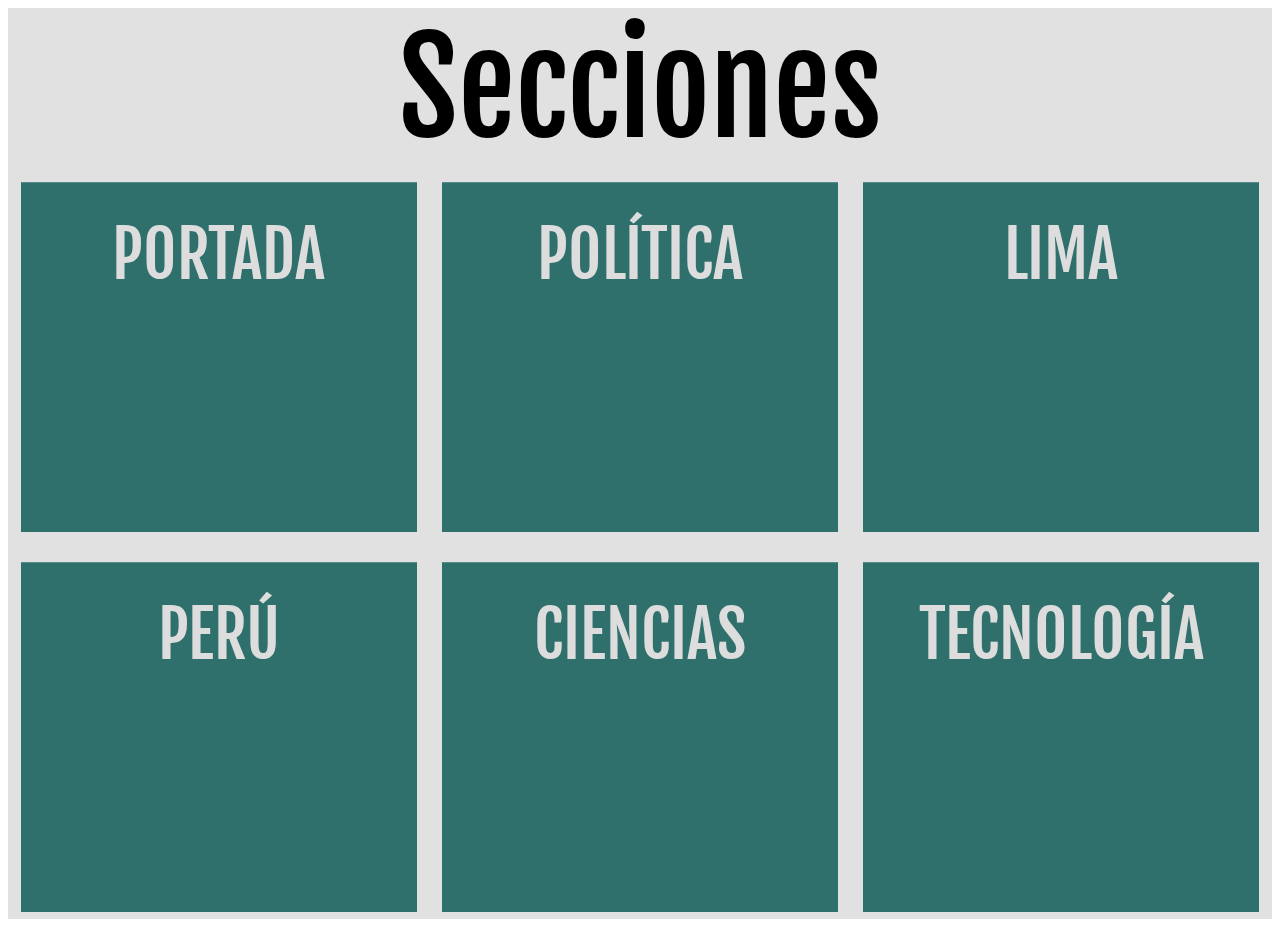
==== index.html @ 7da1bed9 "beta1" ====
<!DOCTYPE html>
<html lang="es">
	<head>
		<meta charset="utf-8"/>
		<title>Demo1</title>
		<link rel="stylesheet" type="text/css" href="css/estilos.css">
		<script src="https://ajax.googleapis.com/ajax/libs/jquery/2.1.3/jquery.min.js"></script>
		<script type="text/javascript" src="js/script.js"></script>
		<link href='http://fonts.googleapis.com/css?family=Fjalla+One' rel='stylesheet' type='text/css'>
	</head>

	<body>
		<div id="titulo">Secciones</div>
		<div id="cuerpo">
		<div class="element">
			<a href="lector.html">
				<div class="secciones portada">Portada
					
					<audio controls preload="auto" id="portadasound">
						<source src="http://translate.google.com/translate_tts?tl=es&q=Portada" type="audio/mp3">
					</audio>				
				</div>
			</a>
		</div>
		<div class="element">	
			<a href="lector.html">
				<div class="secciones politica">Política
					<audio controls preload="auto" id="politicasound">
						<source src="http://translate.google.com/translate_tts?tl=es&q=Política" type="audio/mp3">
					</audio>
				</div>
			</a>
		</div>
		<div class="element">
			<a href="lector.html">
				<div class="secciones lima">Lima
					<audio controls preload="auto" id="limasound">
						<source src="http://translate.google.com/translate_tts?tl=es&q=Lima" type="audio/mp3">
					</audio>
				</div>
			</a>
		</div>
		<div class="element">
			<a href="lector.html">
				<div class="secciones peru">Perú
					<audio controls preload="auto" id="perusound">
						<source src="http://translate.google.com/translate_tts?tl=es&q=Peru" type="audio/mp3">
					</audio>
				</div>
			</a>
		</div>
		<div class="element">
			<a href="lector.html">
				<div class="secciones ciencias">Ciencias
					<audio controls preload="auto" id="cienciassound">
						<source src="http://translate.google.com/translate_tts?tl=es&q=Ciencias" type="audio/mp3">
					</audio>
				</div>
			</a>
		</div>
		<div class="element">	
			<a href="lector.html">
				<div class="secciones tecnologia">Tecnología
					<audio controls preload="auto" id="tecnologiasound">
						<source src="http://translate.google.com/translate_tts?tl=es&q=Tecnologia" type="audio/mp3">
					</audio>
				</div>	
			</a>
		</div>
		</div>
	</body>
</html>
---- css/estilos.css ----
*,*:after,*:before{
     -webkit-box-sizing: border-box;
     -moz-box-sizing: border-box;
              box-sizing: border-box;
     text-rendering:optimizeLegibility;
}
#titulo
{
	background: rgba(225,225,225,5);
}

#cuerpo {
	width: 100%;
    height: 750px;

	margin: none;
	text-align: center;
	background-color: rgba(225,225,225,1);
}

.secciones {
	background-color: rgba(2,84,80,0.8);
	display: inline-block;
	height: 350px;
	width: 100%;
	min-width: 280px;
	font-size: 2em;
	padding: 0.5em;
	text-align: center;
  }

#titulo {
	text-align: center;
	font-size: 8em;
	font-family: 'Fjalla One', sans-serif;
}
.element{
	padding: 1%;
	width: 33.33%;
	float: left;
	text-align: center;

	
	display: inline-block;
	min-width: 280px;
	font-size: 2em;
	
	
	text-align: center;
	font-family: 'Fjalla One', sans-serif;
}
.element audio
{
	opacity: 0;
}
.element
{

}
.element a
{
	color:#ddd;
	display: block;
	text-decoration: none;
	text-transform: uppercase;
	width: 100%;
}
.element a:hover
{
	margin-top: 1em;
	--webkit-transition:all .5s;
	-o-transition:all .5s;
	transition: all .5s;
}
.element div
{
    box-shadow: 0  1px rgba(255,255,255,.2) inset;
	margin-bottom: 5px;
	padding-left: 0.5em;
	/*outline: 1px solid green;*/
	--webkit-transition:all .5s;
	-o-transition:all .5s;
	transition: all .5s;
}
.element div:hover
{
	box-shadow: 0 15em  rgba(255,255,255,.2) inset;
}
.element img

{
	opacity: 0.5%;
}
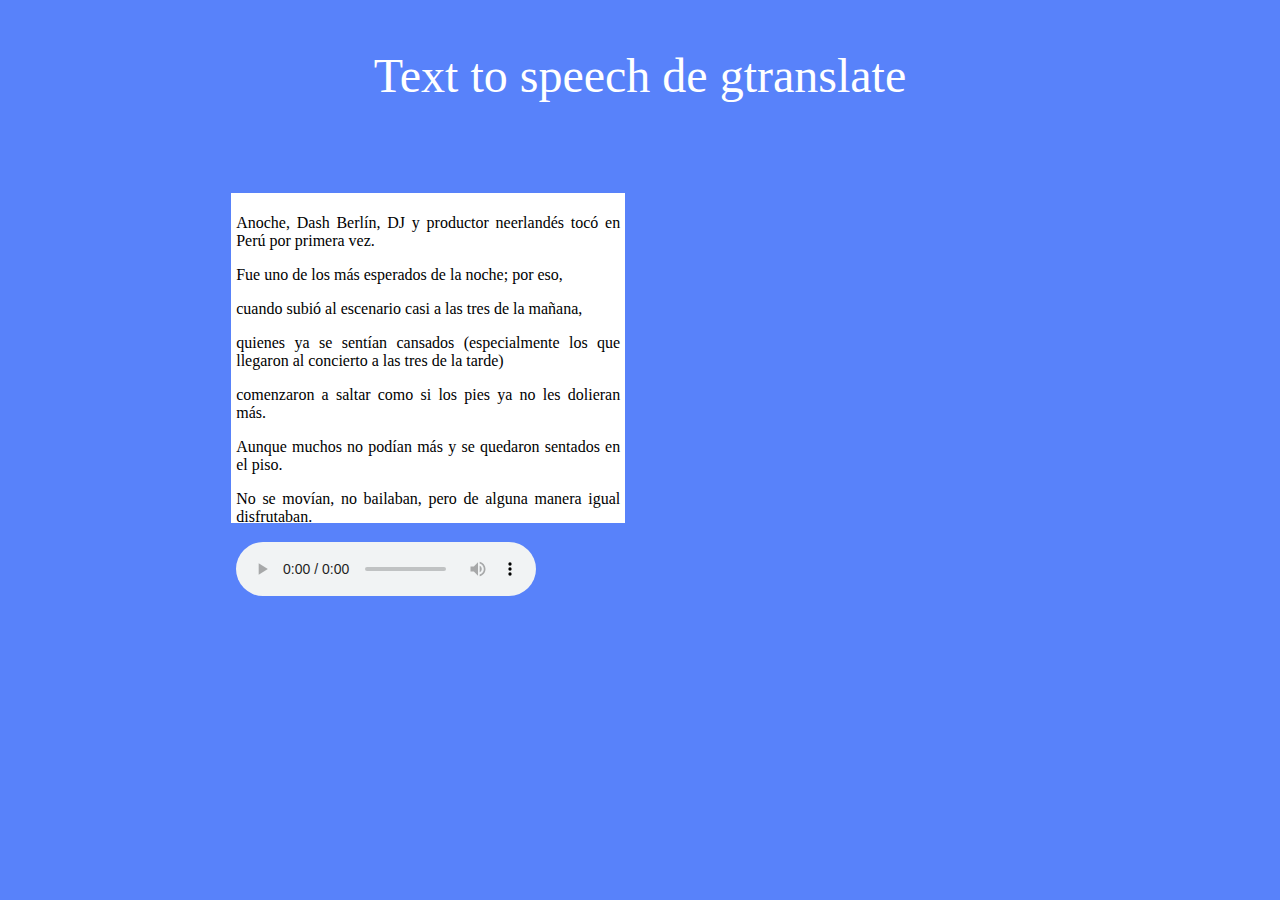
==== commit 4ffa3357: "demo1" ====
--- a/index.html
+++ b/index.html
@@ -3,71 +3,41 @@
 	<head>
 		<meta charset="utf-8"/>
 		<title>Demo1</title>
-		<link rel="stylesheet" type="text/css" href="css/estilos.css">
+		<link type="text/css" rel="stylesheet" href="css/estilos.css">
+		<link rel="shortcut icon" type="image/x-icon" href="img/translate.ico"/>
 		<script src="https://ajax.googleapis.com/ajax/libs/jquery/2.1.3/jquery.min.js"></script>
 		<script type="text/javascript" src="js/script.js"></script>
-		<link href='http://fonts.googleapis.com/css?family=Fjalla+One' rel='stylesheet' type='text/css'>
+
 	</head>
-
 	<body>
-		<div id="titulo">Secciones</div>
-		<div id="cuerpo">
-		<div class="element">
-			<a href="lector.html">
-				<div class="secciones portada">Portada
+		<p id="titulo">Text to speech de gtranslate</p>
+		<div id="principal">
+			<div id="organizador" >
+				<div id="sonido">
+					<div id="prueba">
+						<p id="texto1">Anoche, Dash Berlín, DJ y productor neerlandés tocó en Perú por primera vez.</p>
+						<p id="texto2">Fue uno de los más esperados de la noche; por eso,</p>
+						<p id="texto3">cuando subió al escenario casi a las tres de la mañana,</p>
+						<p id="texto4">quienes ya se sentían cansados (especialmente los que llegaron al concierto a las tres de la tarde)</p>
+						<p id="texto5">comenzaron a saltar como si los pies ya no les dolieran más.</p>
+						<p id="texto6">Aunque muchos no podían más y se quedaron sentados en el piso.</p>
+						<p id="texto7">No se movían, no bailaban, pero de alguna manera igual disfrutaban.</p>
+						<audio controls preload="metadata" id="audioh" src="" type="audio/mp3" ontimeupdate="TrackAudio(this)"></audio>
+					</div>
 					
-					<audio controls preload="auto" id="portadasound">
-						<source src="http://translate.google.com/translate_tts?tl=es&q=Portada" type="audio/mp3">
-					</audio>				
 				</div>
-			</a>
+				
+				<div id="contenedor">
+					<div id="resultado">
+						<p id="duracion"></p>
+						<p id="current"></p>
+						<p id="caracteres"></p>
+						<p id="oracion"></p>
+						<p id="parrafo"></p>
+					</div>
+					<div id="simulacro"></div>
+				</div>
+			</div>
 		</div>
-		<div class="element">	
-			<a href="lector.html">
-				<div class="secciones politica">Política
-					<audio controls preload="auto" id="politicasound">
-						<source src="http://translate.google.com/translate_tts?tl=es&q=Política" type="audio/mp3">
-					</audio>
-				</div>
-			</a>
-		</div>
-		<div class="element">
-			<a href="lector.html">
-				<div class="secciones lima">Lima
-					<audio controls preload="auto" id="limasound">
-						<source src="http://translate.google.com/translate_tts?tl=es&q=Lima" type="audio/mp3">
-					</audio>
-				</div>
-			</a>
-		</div>
-		<div class="element">
-			<a href="lector.html">
-				<div class="secciones peru">Perú
-					<audio controls preload="auto" id="perusound">
-						<source src="http://translate.google.com/translate_tts?tl=es&q=Peru" type="audio/mp3">
-					</audio>
-				</div>
-			</a>
-		</div>
-		<div class="element">
-			<a href="lector.html">
-				<div class="secciones ciencias">Ciencias
-					<audio controls preload="auto" id="cienciassound">
-						<source src="http://translate.google.com/translate_tts?tl=es&q=Ciencias" type="audio/mp3">
-					</audio>
-				</div>
-			</a>
-		</div>
-		<div class="element">	
-			<a href="lector.html">
-				<div class="secciones tecnologia">Tecnología
-					<audio controls preload="auto" id="tecnologiasound">
-						<source src="http://translate.google.com/translate_tts?tl=es&q=Tecnologia" type="audio/mp3">
-					</audio>
-				</div>	
-			</a>
-		</div>
-		</div>
-	</body>
+</body>
 </html>
-
--- a/css/estilos.css
+++ b/css/estilos.css
@@ -1,94 +1,80 @@
-*,*:after,*:before{
-     -webkit-box-sizing: border-box;
-     -moz-box-sizing: border-box;
-              box-sizing: border-box;
-     text-rendering:optimizeLegibility;
-}
-#titulo
-{
-	background: rgba(225,225,225,5);
+
+body {
+	background-color: #000000;
 }
 
-#cuerpo {
+#principal {
 	width: 100%;
-    height: 750px;
-
-	margin: none;
-	text-align: center;
-	background-color: rgba(225,225,225,1);
+	height: 100%;
+	background-color: #5882FA;
+	position: absolute;
+	top:0;
+    bottom:0;
+    left:0;
+    right:0;
+    overflow:auto;
+   	z-index:-1;
+   	/*display: inline-block;*/
 }
 
-.secciones {
-	background-color: rgba(2,84,80,0.8);
+#organizador {
+	top: 5em;
+	height: 25em;
+	width: 100%;
 	display: inline-block;
-	height: 350px;
-	width: 100%;
-	min-width: 280px;
-	font-size: 2em;
-	padding: 0.5em;
 	text-align: center;
-  }
+	position: relative;
+	margin: 0 auto;
+}
 
 #titulo {
 	text-align: center;
-	font-size: 8em;
-	font-family: 'Fjalla One', sans-serif;
-}
-.element{
-	padding: 1%;
-	width: 33.33%;
-	float: left;
-	text-align: center;
-
-	
-	display: inline-block;
-	min-width: 280px;
-	font-size: 2em;
-	
-	
-	text-align: center;
-	font-family: 'Fjalla One', sans-serif;
-}
-.element audio
-{
-	opacity: 0;
-}
-.element
-{
-
-}
-.element a
-{
-	color:#ddd;
-	display: block;
-	text-decoration: none;
-	text-transform: uppercase;
-	width: 100%;
-}
-.element a:hover
-{
-	margin-top: 1em;
-	--webkit-transition:all .5s;
-	-o-transition:all .5s;
-	transition: all .5s;
-}
-.element div
-{
-    box-shadow: 0  1px rgba(255,255,255,.2) inset;
-	margin-bottom: 5px;
-	padding-left: 0.5em;
-	/*outline: 1px solid green;*/
-	--webkit-transition:all .5s;
-	-o-transition:all .5s;
-	transition: all .5s;
-}
-.element div:hover
-{
-	box-shadow: 0 15em  rgba(255,255,255,.2) inset;
-}
-.element img
-
-{
-	opacity: 0.5%;
+	font-size: 3em;
+	color: #FFFFFF;
 }
 
+
+#sonido {
+	top: 100px;
+	margin: 0 auto;
+	width: 30%;
+	height: 20em;
+	background-color: #FFFFFF;
+	text-align: justify;
+	padding: 5px;
+	position: relative;
+	margin: 1%;
+	display: inline-block;
+	
+}
+	
+#contenedor {
+	top: 100px;
+	margin: 0 auto;
+	width: 30%;
+	height: 20em;
+	text-align: center justify;
+	padding: 5px;
+	position: relative;
+	margin: 1%;
+	display: inline-block;
+}
+
+
+
+
+
+
+
+
+
+
+
+
+
+
+
+
+
+
+
